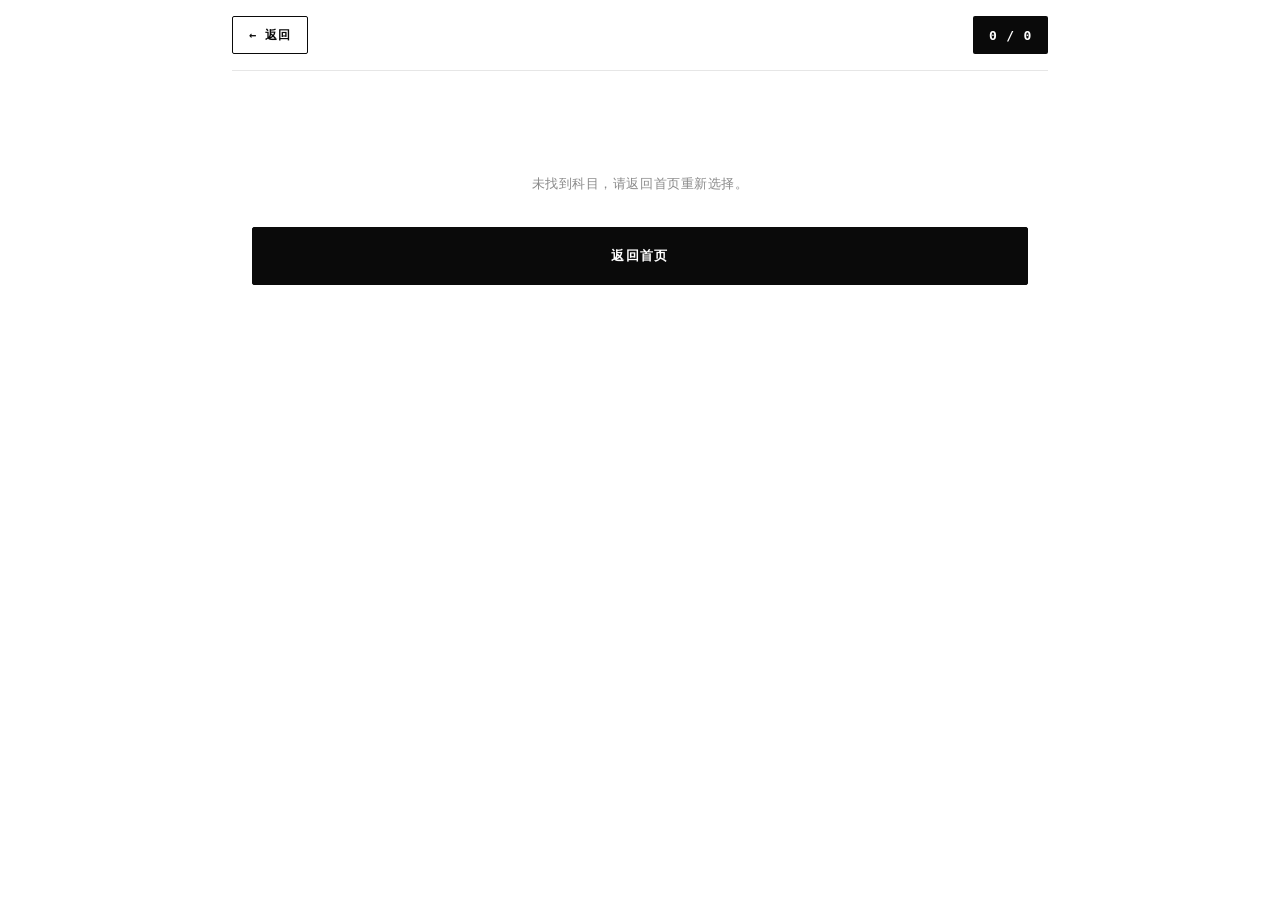
==== exam.html @ cf3af3c3 "Rework UI into Swiss-editorial avant-garde style Bold but restrained magazine-style redesign on a li" ====
<!-- exam.html -->
<!DOCTYPE html>
<html lang="zh-CN">
<head>
    <meta charset="UTF-8" />
    <meta name="viewport" content="width=device-width, initial-scale=1.0" />
    <title>开始刷题</title>
    <link rel="stylesheet" href="css/style.css?v=20260629-1" />
</head>
<body>
<main class="app-shell exam-shell">
    <nav class="topbar">
        <a id="examBackLink" class="back-link" href="index.html">← 返回</a>
        <div id="progress" class="progress">0 / 0</div>
    </nav>

    <section id="examStage" class="exam-card"></section>
</main>

<script src="js/app.js?v=20260629-1"></script>
</body>
</html>
---- css/style.css ----
/* css/style.css — Swiss editorial / 前卫杂志风 (light, restrained) */
* {
    box-sizing: border-box;
}

:root {
    --bg: #ffffff;
    --paper: #ffffff;
    --text: #0a0a0a;
    --muted: #8a8a8a;
    --faint: #b4b4b4;
    --line: #e6e6e6;
    --rule: #0a0a0a;
    --accent: #ff2d20;
    --accent-soft: #fff1f0;
    --accent-ink: #ffffff;
    --ok-soft: #f6f6f6;
    --sans: -apple-system, BlinkMacSystemFont, "Segoe UI", "PingFang SC",
    "Hiragino Sans GB", "Microsoft YaHei", Arial, sans-serif;
    --mono: ui-monospace, "SF Mono", "JetBrains Mono", "Menlo", "Consolas",
    "Roboto Mono", monospace;
    --radius: 2px;
}

html,
body {
    width: 100%;
    min-height: 100%;
    margin: 0;
    overflow-x: hidden;
}

body {
    font-family: var(--sans);
    color: var(--text);
    background: var(--bg);
    -webkit-font-smoothing: antialiased;
    text-rendering: optimizeLegibility;
}

::selection {
    background: var(--accent);
    color: var(--accent-ink);
}

button,
input,
textarea {
    font: inherit;
}

a {
    color: inherit;
    text-decoration: none;
}

.app-shell {
    width: min(100%, 860px);
    min-height: 100vh;
    margin: 0 auto;
    padding: 0 22px 64px;
}

.exam-shell {
    display: flex;
    flex-direction: column;
    gap: 0;
}

.sequential-exam-shell {
    padding-bottom: 140px;
}

/* ---- Surfaces ---- */
.hero-card,
.panel,
.exam-card {
    width: 100%;
    background: var(--paper);
}

.hero-card {
    padding: 56px 0 34px;
    margin-bottom: 0;
    border-bottom: 2px solid var(--rule);
}

.hero-card h1 {
    margin: 14px 0 18px;
    font-size: clamp(34px, 8.5vw, 64px);
    line-height: 0.98;
    letter-spacing: -0.035em;
    font-weight: 800;
}

.eyebrow {
    display: inline-flex;
    align-items: center;
    gap: 9px;
    margin: 0;
    color: var(--text);
    font-family: var(--mono);
    font-size: 12px;
    font-weight: 600;
    text-transform: uppercase;
    letter-spacing: 0.22em;
}

.eyebrow::before {
    content: "";
    width: 9px;
    height: 9px;
    background: var(--accent);
}

.subtext {
    margin: 0;
    max-width: 54ch;
    color: var(--muted);
    font-size: 15px;
    line-height: 1.7;
}

.panel {
    padding: 40px 0;
    margin: 0;
    border-bottom: 1px solid var(--line);
}

.panel:last-of-type {
    border-bottom: 0;
}

.section-title {
    display: flex;
    align-items: baseline;
    justify-content: space-between;
    gap: 12px;
    margin-bottom: 26px;
}

.section-title h2 {
    margin: 0;
    font-size: 13px;
    font-family: var(--mono);
    font-weight: 600;
    text-transform: uppercase;
    letter-spacing: 0.18em;
    color: var(--text);
}

.badge,
.pill {
    display: inline-flex;
    align-items: center;
    justify-content: center;
    min-width: 26px;
    height: 22px;
    padding: 0 8px;
    border-radius: 999px;
    background: var(--text);
    color: #fff;
    font-family: var(--mono);
    font-size: 12px;
    font-weight: 600;
    font-variant-numeric: tabular-nums;
}

/* ---- Cards as editorial index ---- */
.card-grid {
    display: grid;
    grid-template-columns: repeat(auto-fit, minmax(220px, 1fr));
    gap: 0;
    border-top: 1px solid var(--line);
    counter-reset: subjidx;
}

.type-list {
    display: grid;
    grid-template-columns: repeat(auto-fit, minmax(200px, 1fr));
    gap: 0;
    border-top: 1px solid var(--line);
    counter-reset: typeidx;
}

.subject-card,
.type-card {
    position: relative;
    display: flex;
    flex-direction: column;
    justify-content: space-between;
    min-height: 150px;
    padding: 22px 20px 18px;
    border-right: 1px solid var(--line);
    border-bottom: 1px solid var(--line);
    background: var(--paper);
    transition: background 0.18s ease, color 0.18s ease;
    cursor: pointer;
}

.subject-card { counter-increment: subjidx; }
.type-card { counter-increment: typeidx; }

.subject-card::after,
.type-card::after {
    position: absolute;
    top: 18px;
    right: 18px;
    font-family: var(--mono);
    font-size: 11px;
    font-weight: 600;
    letter-spacing: 0.05em;
    color: var(--faint);
    transition: color 0.18s ease;
}

.subject-card::after { content: counter(subjidx, decimal-leading-zero); }
.type-card::after { content: counter(typeidx, decimal-leading-zero); }

.subject-card:hover,
.type-card:hover {
    background: var(--text);
    color: #fff;
}

.subject-card:hover::after,
.type-card:hover::after {
    color: var(--accent);
}

.subject-card h3,
.type-card h3 {
    margin: 0 0 8px;
    padding-right: 26px;
    font-size: 19px;
    font-weight: 700;
    letter-spacing: -0.02em;
    line-height: 1.2;
}

.subject-card p,
.type-card p {
    margin: 0;
    color: var(--muted);
    font-size: 13px;
    line-height: 1.5;
}

.subject-card:hover p,
.type-card:hover p {
    color: rgba(255, 255, 255, 0.62);
}

.subject-card > p:last-child,
.type-card > p:last-child {
    margin-top: 12px;
    color: var(--text);
    font-family: var(--mono);
    font-size: 12px;
    font-weight: 600;
    letter-spacing: 0.04em;
}

.subject-card:hover > p:last-child,
.type-card:hover > p:last-child {
    color: var(--accent);
}

.type-card.disabled {
    opacity: 0.4;
    cursor: not-allowed;
    pointer-events: none;
    background: #fafafa;
}

/* ---- Buttons ---- */
.wide-btn,
.final-test-btn,
.submit-btn,
.next-btn,
.answer-btn {
    width: 100%;
    min-height: 56px;
    padding: 16px 20px;
    border: 1px solid var(--text);
    border-radius: var(--radius);
    font-family: var(--mono);
    font-size: 13px;
    font-weight: 600;
    text-transform: uppercase;
    letter-spacing: 0.1em;
    cursor: pointer;
    transition: background 0.16s ease, color 0.16s ease, border-color 0.16s ease;
}

.danger-soft {
    display: flex;
    align-items: center;
    justify-content: space-between;
    background: var(--paper);
    color: var(--text);
}

.danger-soft:hover {
    background: var(--accent);
    border-color: var(--accent);
    color: #fff;
}

.danger-soft .pill {
    background: var(--text);
    color: #fff;
}

.danger-soft:hover .pill {
    background: #fff;
    color: var(--accent);
}

.study-mode-actions {
    display: grid;
    grid-template-columns: repeat(2, minmax(0, 1fr));
    gap: 0;
    margin-top: 40px;
    border: 1px solid var(--text);
}

.sequential-study-btn,
.final-test-btn {
    min-height: 78px;
    font-family: var(--mono);
    font-size: 14px;
    font-weight: 600;
    text-transform: uppercase;
    letter-spacing: 0.12em;
    border-radius: 0;
    border: 0;
    cursor: pointer;
    transition: background 0.16s ease, color 0.16s ease;
}

.sequential-study-btn {
    background: var(--paper);
    color: var(--text);
    border-right: 1px solid var(--text);
}

.sequential-study-btn:hover {
    background: var(--text);
    color: #fff;
}

.sequential-study-btn:disabled {
    cursor: not-allowed;
    opacity: 0.35;
}

.final-test-btn {
    background: var(--accent);
    color: #fff;
}

.final-test-btn:hover {
    background: var(--text);
}

/* ---- Topbar ---- */
.topbar {
    position: sticky;
    top: 0;
    z-index: 10;
    display: flex;
    align-items: center;
    justify-content: space-between;
    gap: 14px;
    padding: 16px 0;
    margin-bottom: 0;
    background: rgba(255, 255, 255, 0.92);
    border-bottom: 1px solid var(--line);
    backdrop-filter: blur(8px);
}

.back-link {
    display: inline-flex;
    align-items: center;
    min-height: 38px;
    padding: 8px 16px;
    border: 1px solid var(--text);
    border-radius: var(--radius);
    background: var(--paper);
    color: var(--text);
    font-family: var(--mono);
    font-size: 12px;
    font-weight: 600;
    text-transform: uppercase;
    letter-spacing: 0.08em;
    transition: background 0.16s ease, color 0.16s ease;
}

.back-link:hover {
    background: var(--text);
    color: #fff;
}

.progress {
    display: inline-flex;
    align-items: center;
    min-height: 38px;
    padding: 8px 16px;
    border-radius: var(--radius);
    background: var(--text);
    color: #fff;
    font-family: var(--mono);
    font-size: 13px;
    font-weight: 600;
    letter-spacing: 0.06em;
    font-variant-numeric: tabular-nums;
}

/* ---- Exam stage ---- */
.exam-card {
    flex: 1;
    padding: 40px 0;
}

.question-type {
    display: inline-flex;
    align-items: center;
    gap: 8px;
    margin-bottom: 22px;
    padding: 0;
    background: transparent;
    color: var(--accent);
    font-family: var(--mono);
    font-size: 12px;
    font-weight: 600;
    text-transform: uppercase;
    letter-spacing: 0.16em;
}

.question-type::before {
    content: "";
    width: 8px;
    height: 8px;
    background: var(--accent);
}

.question-text {
    margin: 0 0 34px;
    font-size: clamp(22px, 4.4vw, 32px);
    line-height: 1.32;
    letter-spacing: -0.02em;
    font-weight: 700;
    white-space: pre-wrap;
}

.options {
    display: grid;
    gap: 0;
    border-top: 1px solid var(--line);
    counter-reset: optidx;
}

.option-label {
    display: flex;
    align-items: center;
    gap: 14px;
    min-height: 60px;
    padding: 16px 18px;
    border: 0;
    border-bottom: 1px solid var(--line);
    border-radius: 0;
    background: var(--paper);
    line-height: 1.5;
    cursor: pointer;
    user-select: none;
    counter-increment: optidx;
    transition: background 0.14s ease, color 0.14s ease, padding 0.14s ease;
}

.options:not(.sequential-options) .option-label::before {
    content: counter(optidx, upper-alpha);
    flex: 0 0 auto;
    width: 24px;
    font-family: var(--mono);
    font-size: 13px;
    font-weight: 600;
    color: var(--faint);
    transition: color 0.14s ease;
}

.option-label:hover {
    background: #f6f6f6;
    padding-left: 24px;
}

.option-label:hover::before {
    color: var(--accent);
}

.option-label input {
    flex: 0 0 auto;
    width: 16px;
    height: 16px;
    margin: 0;
    accent-color: var(--accent);
}

.option-label.correct {
    background: var(--accent-soft);
    color: var(--text);
    box-shadow: inset 4px 0 0 var(--accent);
}

.option-label.correct::before {
    color: var(--accent);
}

.option-label.wrong {
    background: var(--paper);
    color: var(--muted);
    text-decoration: line-through;
    text-decoration-color: var(--faint);
    box-shadow: inset 4px 0 0 var(--faint);
}

/* ---- True / False ---- */
.tf-grid {
    display: grid;
    grid-template-columns: 1fr 1fr;
    gap: 0;
    border: 1px solid var(--text);
}

.tf-btn {
    min-height: 168px;
    border: 0;
    border-radius: 0;
    background: var(--paper);
    color: var(--text);
    font-size: clamp(40px, 11vw, 64px);
    font-weight: 700;
    cursor: pointer;
    transition: background 0.16s ease, color 0.16s ease;
}

.tf-btn:first-child {
    border-right: 1px solid var(--text);
}

.tf-btn:hover {
    background: var(--text);
    color: #fff;
}

/* ---- Actions ---- */
.actions {
    display: grid;
    gap: 12px;
    margin-top: 30px;
}

.submit-btn {
    color: #fff;
    background: var(--text);
    border-color: var(--text);
}

.submit-btn:hover {
    background: var(--accent);
    border-color: var(--accent);
}

.submit-btn:disabled {
    cursor: not-allowed;
    opacity: 0.32;
}

.next-btn {
    color: #fff;
    background: var(--text);
    border-color: var(--text);
}

.next-btn:hover {
    background: var(--accent);
    border-color: var(--accent);
}

.previous-btn {
    width: 100%;
    min-height: 56px;
    padding: 16px 20px;
    border: 1px solid var(--text);
    border-radius: var(--radius);
    color: var(--text);
    background: var(--paper);
    font-family: var(--mono);
    font-size: 13px;
    font-weight: 600;
    text-transform: uppercase;
    letter-spacing: 0.1em;
    cursor: pointer;
    transition: background 0.16s ease, color 0.16s ease;
}

.previous-btn:hover {
    background: var(--text);
    color: #fff;
}

.previous-btn:disabled,
.next-btn:disabled {
    cursor: not-allowed;
    opacity: 0.3;
}

/* ---- Sequential bottom nav ---- */
.sequential-nav {
    position: fixed;
    right: 50%;
    bottom: max(14px, env(safe-area-inset-bottom));
    z-index: 30;
    width: min(calc(100% - 36px), 824px);
    margin: 0;
    padding: 12px;
    grid-template-columns: minmax(110px, 1fr) minmax(260px, 1.4fr) minmax(110px, 1fr);
    align-items: center;
    gap: 10px;
    border: 1px solid var(--text);
    border-radius: var(--radius);
    background: rgba(255, 255, 255, 0.97);
    box-shadow: 8px 8px 0 var(--text);
    backdrop-filter: blur(10px);
    transform: translateX(50%);
}

.question-jump {
    display: grid;
    grid-template-columns: auto minmax(64px, 1fr) auto;
    align-items: center;
    gap: 8px;
}

.question-jump-label {
    color: var(--muted);
    font-family: var(--mono);
    font-size: 11px;
    font-weight: 600;
    text-transform: uppercase;
    letter-spacing: 0.08em;
}

.question-jump-input {
    width: 100%;
    min-width: 0;
    min-height: 48px;
    padding: 8px 10px;
    border: 1px solid var(--text);
    border-radius: var(--radius);
    color: var(--text);
    background: var(--paper);
    text-align: center;
    font-family: var(--mono);
    font-weight: 600;
    font-variant-numeric: tabular-nums;
    outline: none;
    transition: box-shadow 0.16s ease;
}

.question-jump-input:focus {
    box-shadow: inset 0 0 0 2px var(--accent);
}

.question-jump-btn {
    min-height: 48px;
    padding: 8px 16px;
    border: 1px solid var(--text);
    border-radius: var(--radius);
    color: #fff;
    background: var(--text);
    font-family: var(--mono);
    font-size: 12px;
    font-weight: 600;
    text-transform: uppercase;
    letter-spacing: 0.08em;
    cursor: pointer;
    transition: background 0.16s ease;
}

.question-jump-btn:hover {
    background: var(--accent);
}

/* ---- Sequential options / answer ---- */
.sequential-options {
    margin-bottom: 22px;
    border-top: 1px solid var(--line);
}

.sequential-option {
    cursor: default;
}

.sequential-option:hover {
    background: var(--paper);
    padding-left: 18px;
}

.sequential-option:hover::before {
    color: var(--faint);
}

.sequential-option.correct,
.sequential-option.correct:hover {
    background: var(--accent-soft);
    box-shadow: inset 4px 0 0 var(--accent);
}

.option-prefix {
    flex: 0 0 24px;
    font-family: var(--mono);
    color: var(--faint);
    font-size: 13px;
    font-weight: 600;
}

.sequential-answer-box {
    display: grid;
}

.answer-btn {
    color: var(--text);
    background: var(--paper);
    border-color: var(--text);
}

.answer-btn:hover {
    background: var(--text);
    color: #fff;
}

/* ---- Feedback ---- */
.feedback {
    margin-top: 26px;
    padding: 20px 22px;
    border-radius: var(--radius);
    line-height: 1.6;
    font-weight: 400;
    font-size: 16px;
    border: 1px solid var(--text);
    background: var(--paper);
}

.feedback.success {
    color: var(--text);
    background: var(--paper);
    border-color: var(--text);
    box-shadow: inset 5px 0 0 var(--text);
}

.feedback.error {
    color: var(--text);
    background: var(--accent-soft);
    border-color: var(--accent);
    box-shadow: inset 5px 0 0 var(--accent);
}

.feedback .feedback-message {
    font-family: var(--mono);
    font-size: 13px;
    font-weight: 600;
    text-transform: uppercase;
    letter-spacing: 0.08em;
}

.feedback strong,
.answer-box strong,
.feedback b,
.answer-box b {
    font-weight: 700;
}

/* ---- Answer / explanation ---- */
.answer-box {
    display: none;
    grid-template-columns: 1fr;
    gap: 14px;
    margin-top: 18px;
    padding: 0;
    background: transparent;
    border: 0;
    width: 100%;
}

.answer-box.show {
    display: grid;
}

.answer-section {
    display: block;
    width: 100%;
    height: auto;
    min-height: 0;
    max-height: none;
    overflow: visible;
    padding: 14px 0 14px 16px;
    margin: 0;
    border: 0;
    border-radius: 0;
    border-left: 3px solid var(--line);
    background: transparent;
    white-space: pre-wrap;
}

.answer-section-main {
    border-left-color: var(--accent);
}

.answer-section-explanation {
    border-left-color: var(--text);
}

.answer-section-label {
    display: inline;
    margin: 0 8px 0 0;
    padding: 0;
    color: var(--muted);
    font-family: var(--mono);
    font-size: 12px;
    line-height: inherit;
    font-weight: 600;
    text-transform: uppercase;
    letter-spacing: 0.06em;
    vertical-align: baseline;
}

.answer-section-label::after {
    content: "";
}

.answer-section-content {
    display: block;
    margin: 4px 0 0;
    padding: 0;
    overflow: visible;
    white-space: pre-wrap;
    vertical-align: baseline;
}

.answer-section-main .answer-section-content {
    font-size: 19px;
    line-height: 1.55;
    font-weight: 700;
    letter-spacing: -0.01em;
}

.answer-section-explanation .answer-section-content {
    font-size: 16px;
    line-height: 1.7;
    font-weight: 400;
    color: #2a2a2a;
}

.empty-state {
    padding: 48px 20px;
    text-align: center;
    color: var(--muted);
    font-family: var(--mono);
    font-size: 13px;
    letter-spacing: 0.04em;
    line-height: 1.9;
}

.finish-card {
    text-align: center;
    padding-top: 20px;
}

.finish-card h2 {
    margin: 0 0 14px;
    font-size: clamp(30px, 6vw, 48px);
    font-weight: 800;
    letter-spacing: -0.03em;
}

.finish-card p {
    color: var(--muted);
    line-height: 1.8;
}

/* ---- Responsive ---- */
@media (max-width: 560px) {
    .app-shell {
        padding: 0 16px 40px;
    }

    .hero-card {
        padding: 36px 0 26px;
    }

    .panel {
        padding: 30px 0;
    }

    .exam-card {
        padding: 30px 0;
    }

    .card-grid,
    .type-list {
        grid-template-columns: 1fr;
    }

    .subject-card,
    .type-card {
        border-right: 0;
    }

    .study-mode-actions {
        grid-template-columns: 1fr;
    }

    .sequential-study-btn {
        border-right: 0;
        border-bottom: 1px solid var(--text);
    }

    .sequential-exam-shell {
        padding-bottom: 188px;
    }

    .sequential-nav {
        width: calc(100% - 20px);
        padding: 10px;
        grid-template-columns: 1fr 1fr;
        gap: 8px;
        box-shadow: 5px 5px 0 var(--text);
    }

    .sequential-nav .previous-btn {
        grid-column: 1;
        grid-row: 2;
    }

    .sequential-nav .next-btn {
        grid-column: 2;
        grid-row: 2;
    }

    .question-jump {
        grid-column: 1 / -1;
        grid-row: 1;
    }

    .tf-btn {
        min-height: 132px;
    }

    .option-label {
        min-height: 64px;
    }
}

/* ---- Short-answer / fill: keep answer fully expanded ---- */
#questionBody .answer-section,
#answerBox .answer-section {
    height: auto;
    max-height: none;
    min-height: 0;
    overflow: visible;
}

#questionBody .answer-section-content,
#answerBox .answer-section-content {
    display: block;
    height: auto;
    max-height: none;
    overflow: visible;
    white-space: pre-wrap;
}
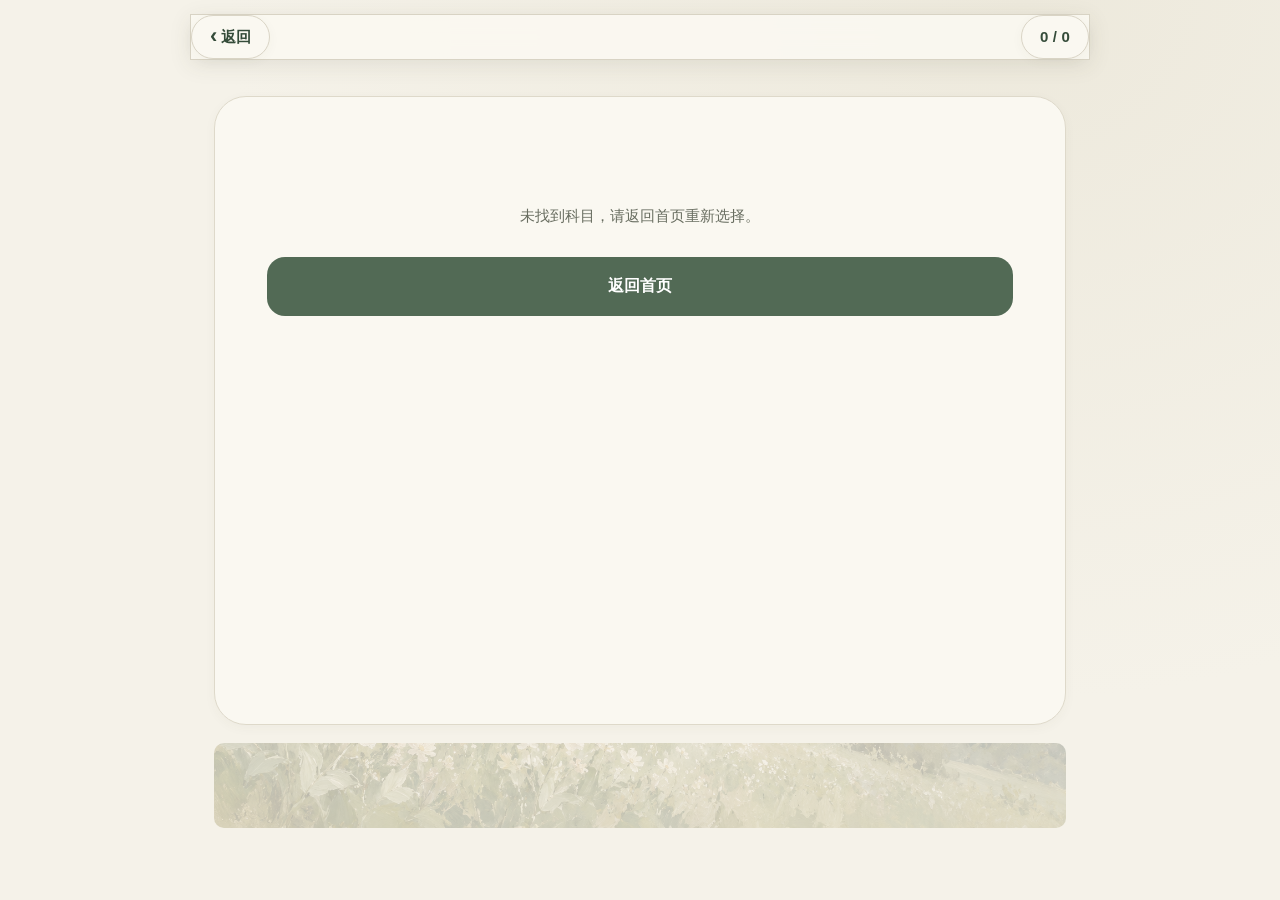
==== commit 68a87fd0: "Update ForExam site" ====
--- a/exam.html
+++ b/exam.html
@@ -3,20 +3,27 @@
 <html lang="zh-CN">
 <head>
     <meta charset="UTF-8" />
-    <meta name="viewport" content="width=device-width, initial-scale=1.0" />
+    <meta name="viewport" content="width=device-width, initial-scale=1.0, viewport-fit=cover" />
     <title>开始刷题</title>
-    <link rel="stylesheet" href="css/style.css?v=20260629-1" />
+    <link rel="stylesheet" href="css/style.css?v=20260716-3" />
+  <link rel="stylesheet" href="css/oil.css?v=20261102-4" />
 </head>
 <body>
+<div class="scene" aria-hidden="true">
+    <div class="orb orb-a"></div>
+    <div class="orb orb-b"></div>
+    <div class="orb orb-c"></div>
+</div>
+
+<nav class="topbar floating-bar">
+    <a id="examBackLink" class="back-link" href="index.html"><span class="chevron">‹</span> 返回</a>
+    <div id="progress" class="progress">0 / 0</div>
+</nav>
+
 <main class="app-shell exam-shell">
-    <nav class="topbar">
-        <a id="examBackLink" class="back-link" href="index.html">← 返回</a>
-        <div id="progress" class="progress">0 / 0</div>
-    </nav>
-
     <section id="examStage" class="exam-card"></section>
 </main>
 
-<script src="js/app.js?v=20260629-1"></script>
+<script src="js/app.js?v=20261102-3"></script>
 </body>
 </html>
--- a/css/style.css
+++ b/css/style.css
@@ -1,25 +1,97 @@
-/* css/style.css — Swiss editorial / 前卫杂志风 (light, restrained) */
+/* css/style.css — Liquid Glass / 液态玻璃 · Apple 设计语言
+   彩色光斑背景 + 高饱和折射玻璃层 + 大标题排印 + 悬浮 Dock */
 * {
     box-sizing: border-box;
 }
 
 :root {
-    --bg: #ffffff;
-    --paper: #ffffff;
-    --text: #0a0a0a;
-    --muted: #8a8a8a;
-    --faint: #b4b4b4;
-    --line: #e6e6e6;
-    --rule: #0a0a0a;
-    --accent: #ff2d20;
-    --accent-soft: #fff1f0;
-    --accent-ink: #ffffff;
-    --ok-soft: #f6f6f6;
-    --sans: -apple-system, BlinkMacSystemFont, "Segoe UI", "PingFang SC",
-    "Hiragino Sans GB", "Microsoft YaHei", Arial, sans-serif;
-    --mono: ui-monospace, "SF Mono", "JetBrains Mono", "Menlo", "Consolas",
-    "Roboto Mono", monospace;
-    --radius: 2px;
+    /* 背景与光斑 */
+    --bg: #eef0f8;
+    --orb-a: rgba(94, 132, 255, 0.55);
+    --orb-b: rgba(196, 110, 255, 0.45);
+    --orb-c: rgba(64, 210, 255, 0.5);
+    --orb-d: rgba(255, 140, 210, 0.35);
+
+    /* 文字 (iOS Label 体系) */
+    --ink: #1d1d1f;
+    --ink-2: rgba(60, 60, 67, 0.62);
+    --ink-3: rgba(60, 60, 67, 0.35);
+
+    /* 强调色 */
+    --blue: #007aff;
+    --blue-deep: #0060df;
+    --green: #248a3d;
+    --green-vivid: #34c759;
+    --red: #d70015;
+    --red-vivid: #ff3b30;
+
+    /* 液态玻璃 */
+    --glass: linear-gradient(135deg, rgba(255, 255, 255, 0.62), rgba(255, 255, 255, 0.28));
+    --glass-flat: rgba(255, 255, 255, 0.44);
+    --glass-thick: linear-gradient(135deg, rgba(255, 255, 255, 0.78), rgba(255, 255, 255, 0.5));
+    --glass-border: rgba(255, 255, 255, 0.65);
+    --glass-specular: rgba(255, 255, 255, 0.85);
+    --glass-blur: blur(28px) saturate(190%);
+    --glass-blur-heavy: blur(40px) saturate(200%);
+
+    --tint-blue: rgba(0, 122, 255, 0.14);
+    --tint-green: rgba(52, 199, 89, 0.16);
+    --tint-green-border: rgba(52, 199, 89, 0.5);
+    --tint-red: rgba(255, 59, 48, 0.13);
+    --tint-red-border: rgba(255, 59, 48, 0.45);
+
+    --shadow-glass: 0 8px 32px rgba(31, 38, 135, 0.14);
+    --shadow-glass-hover: 0 16px 48px rgba(31, 38, 135, 0.22);
+    --shadow-dock: 0 12px 48px rgba(31, 38, 135, 0.28);
+    --shadow-blue: 0 8px 24px rgba(0, 122, 255, 0.35);
+
+    --sans: -apple-system, BlinkMacSystemFont, "SF Pro Display", "SF Pro Text",
+    "Segoe UI", "PingFang SC", "Hiragino Sans GB", "Microsoft YaHei", Arial, sans-serif;
+
+    --r-sheet: 32px;
+    --r-card: 26px;
+    --r-row: 18px;
+    --capsule: 999px;
+
+    --spring: cubic-bezier(0.32, 0.72, 0, 1);
+}
+
+@media (prefers-color-scheme: dark) {
+    :root {
+        --bg: #07070e;
+        --orb-a: rgba(64, 96, 255, 0.4);
+        --orb-b: rgba(160, 70, 255, 0.32);
+        --orb-c: rgba(0, 180, 255, 0.3);
+        --orb-d: rgba(255, 90, 190, 0.22);
+
+        --ink: #f5f5f7;
+        --ink-2: rgba(235, 235, 245, 0.62);
+        --ink-3: rgba(235, 235, 245, 0.32);
+
+        --blue: #0a84ff;
+        --blue-deep: #3d9bff;
+        --green: #30d158;
+        --green-vivid: #30d158;
+        --red: #ff453a;
+        --red-vivid: #ff453a;
+
+        --glass: linear-gradient(135deg, rgba(70, 70, 96, 0.44), rgba(40, 40, 60, 0.26));
+        --glass-flat: rgba(50, 50, 70, 0.36);
+        --glass-thick: linear-gradient(135deg, rgba(66, 66, 92, 0.6), rgba(36, 36, 54, 0.44));
+        --glass-border: rgba(255, 255, 255, 0.16);
+        --glass-specular: rgba(255, 255, 255, 0.28);
+
+        --tint-blue: rgba(10, 132, 255, 0.22);
+        --tint-green: rgba(48, 209, 88, 0.2);
+        --tint-green-border: rgba(48, 209, 88, 0.5);
+        --tint-red: rgba(255, 69, 58, 0.2);
+        --tint-red-border: rgba(255, 69, 58, 0.5);
+
+        --shadow-glass: 0 8px 32px rgba(0, 0, 0, 0.45);
+        --shadow-glass-hover: 0 16px 48px rgba(0, 0, 0, 0.6);
+        --shadow-dock: 0 12px 48px rgba(0, 0, 0, 0.65);
+        --shadow-blue: 0 8px 24px rgba(10, 132, 255, 0.4);
+    }
 }
 
 html,
@@ -32,15 +104,17 @@
 
 body {
     font-family: var(--sans);
-    color: var(--text);
+    font-size: 17px;
+    line-height: 1.47;
+    color: var(--ink);
     background: var(--bg);
     -webkit-font-smoothing: antialiased;
     text-rendering: optimizeLegibility;
 }
 
 ::selection {
-    background: var(--accent);
-    color: var(--accent-ink);
+    background: var(--blue);
+    color: #fff;
 }
 
 button,
@@ -49,104 +123,232 @@
     font: inherit;
 }
 
+button,
+a {
+    -webkit-tap-highlight-color: transparent;
+}
+
 a {
     color: inherit;
     text-decoration: none;
 }
 
+:focus-visible {
+    outline: 2.5px solid var(--blue);
+    outline-offset: 3px;
+    border-radius: 12px;
+}
+
+/* ================== 场景:彩色光斑,玻璃的折射源 ================== */
+.scene {
+    position: fixed;
+    inset: 0;
+    z-index: -1;
+    overflow: hidden;
+    pointer-events: none;
+    background:
+        radial-gradient(1100px 700px at 85% 108%, var(--orb-d), transparent 65%),
+        var(--bg);
+}
+
+.orb {
+    position: absolute;
+    border-radius: 50%;
+    filter: blur(70px);
+    will-change: transform;
+}
+
+.orb-a {
+    width: 56vmax;
+    height: 56vmax;
+    top: -22vmax;
+    left: -14vmax;
+    background: radial-gradient(circle at 35% 35%, var(--orb-a), transparent 68%);
+    animation: drift-a 46s ease-in-out infinite alternate;
+}
+
+.orb-b {
+    width: 48vmax;
+    height: 48vmax;
+    top: -10vmax;
+    right: -16vmax;
+    background: radial-gradient(circle at 60% 40%, var(--orb-b), transparent 68%);
+    animation: drift-b 58s ease-in-out infinite alternate;
+}
+
+.orb-c {
+    width: 52vmax;
+    height: 52vmax;
+    bottom: -26vmax;
+    left: 22vw;
+    background: radial-gradient(circle at 50% 50%, var(--orb-c), transparent 68%);
+    animation: drift-c 52s ease-in-out infinite alternate;
+}
+
+@keyframes drift-a {
+    to { transform: translate(9vw, 7vh) scale(1.12); }
+}
+
+@keyframes drift-b {
+    to { transform: translate(-8vw, 10vh) scale(0.94); }
+}
+
+@keyframes drift-c {
+    to { transform: translate(-10vw, -6vh) scale(1.08); }
+}
+
+/* ================== 布局骨架 ================== */
 .app-shell {
-    width: min(100%, 860px);
+    width: min(100%, 900px);
     min-height: 100vh;
     margin: 0 auto;
-    padding: 0 22px 64px;
+    padding: 0 24px 72px;
+}
+
+.home-shell {
+    padding-bottom: 170px; /* 给底部 Dock 留出滚动空间 */
+}
+
+.subject-shell {
+    padding-top: 86px;
+    padding-bottom: 190px;
 }
 
 .exam-shell {
     display: flex;
     flex-direction: column;
     gap: 0;
+    padding-top: 86px;
 }
 
 .sequential-exam-shell {
-    padding-bottom: 140px;
-}
-
-/* ---- Surfaces ---- */
+    padding-bottom: 170px;
+}
+
+/* ---- 入场动画 ---- */
+@keyframes rise-in {
+    from {
+        opacity: 0;
+        transform: translateY(16px) scale(0.985);
+    }
+    to {
+        opacity: 1;
+        transform: translateY(0) scale(1);
+    }
+}
+
 .hero-card,
 .panel,
+.question-type,
+.question-text,
+#questionBody,
+.finish-card,
+.mistake-filter-bar,
 .exam-card {
-    width: 100%;
-    background: var(--paper);
-}
-
+    animation: rise-in 0.55s var(--spring) both;
+}
+
+.panel { animation-delay: 0.06s; }
+
+/* Dock 单独的入场动画,保持水平居中的 translateX */
+@keyframes dock-rise {
+    from {
+        opacity: 0;
+        transform: translate(-50%, 24px);
+    }
+    to {
+        opacity: 1;
+        transform: translate(-50%, 0);
+    }
+}
+
+.dock {
+    animation: dock-rise 0.55s var(--spring) 0.14s both;
+}
+.question-text { animation-delay: 0.04s; }
+#questionBody { animation-delay: 0.08s; }
+
+/* ================== Hero:居中大标题,Apple Intelligence 渐变 ================== */
 .hero-card {
-    padding: 56px 0 34px;
-    margin-bottom: 0;
-    border-bottom: 2px solid var(--rule);
+    padding: 84px 0 40px;
+    text-align: center;
+}
+
+.subject-shell .hero-card,
+.exam-shell .hero-card {
+    padding-top: 40px;
 }
 
 .hero-card h1 {
-    margin: 14px 0 18px;
-    font-size: clamp(34px, 8.5vw, 64px);
-    line-height: 0.98;
-    letter-spacing: -0.035em;
-    font-weight: 800;
+    margin: 18px auto 14px;
+    max-width: 16ch;
+    font-size: clamp(40px, 9vw, 76px);
+    line-height: 1.02;
+    letter-spacing: -0.03em;
+    font-weight: 700;
+    background: linear-gradient(97deg,
+        #0a84ff 0%, #6a5bff 28%, #c44bff 55%, #ff5a8f 80%, #ff9f45 100%);
+    -webkit-background-clip: text;
+    background-clip: text;
+    -webkit-text-fill-color: transparent;
+    color: transparent;
 }
 
 .eyebrow {
     display: inline-flex;
     align-items: center;
-    gap: 9px;
+    gap: 8px;
     margin: 0;
-    color: var(--text);
-    font-family: var(--mono);
-    font-size: 12px;
+    padding: 7px 16px;
+    border-radius: var(--capsule);
+    background: var(--glass);
+    backdrop-filter: var(--glass-blur);
+    -webkit-backdrop-filter: var(--glass-blur);
+    border: 1px solid var(--glass-border);
+    box-shadow: inset 0 1px 1px var(--glass-specular), var(--shadow-glass);
+    color: var(--ink-2);
+    font-size: 13px;
     font-weight: 600;
     text-transform: uppercase;
-    letter-spacing: 0.22em;
+    letter-spacing: 0.14em;
 }
 
 .eyebrow::before {
     content: "";
-    width: 9px;
-    height: 9px;
-    background: var(--accent);
+    width: 8px;
+    height: 8px;
+    border-radius: 50%;
+    background: linear-gradient(135deg, #0a84ff, #c44bff);
+    box-shadow: 0 0 10px rgba(106, 91, 255, 0.8);
 }
 
 .subtext {
-    margin: 0;
-    max-width: 54ch;
-    color: var(--muted);
-    font-size: 15px;
-    line-height: 1.7;
-}
-
+    margin: 0 auto;
+    max-width: 52ch;
+    color: var(--ink-2);
+    font-size: 17px;
+    line-height: 1.6;
+}
+
+/* ================== Panel / 标题 ================== */
 .panel {
-    padding: 40px 0;
-    margin: 0;
-    border-bottom: 1px solid var(--line);
-}
-
-.panel:last-of-type {
-    border-bottom: 0;
+    padding: 26px 0 30px;
 }
 
 .section-title {
     display: flex;
-    align-items: baseline;
-    justify-content: space-between;
+    align-items: center;
+    justify-content: center;
     gap: 12px;
-    margin-bottom: 26px;
+    margin-bottom: 22px;
 }
 
 .section-title h2 {
     margin: 0;
-    font-size: 13px;
-    font-family: var(--mono);
-    font-weight: 600;
-    text-transform: uppercase;
-    letter-spacing: 0.18em;
-    color: var(--text);
+    font-size: 22px;
+    font-weight: 700;
+    letter-spacing: -0.015em;
+    color: var(--ink);
 }
 
 .badge,
@@ -155,32 +357,22 @@
     align-items: center;
     justify-content: center;
     min-width: 26px;
-    height: 22px;
-    padding: 0 8px;
-    border-radius: 999px;
-    background: var(--text);
-    color: #fff;
-    font-family: var(--mono);
-    font-size: 12px;
-    font-weight: 600;
+    height: 25px;
+    padding: 0 10px;
+    border-radius: var(--capsule);
+    background: var(--tint-blue);
+    color: var(--blue);
+    font-size: 13px;
+    font-weight: 700;
     font-variant-numeric: tabular-nums;
 }
 
-/* ---- Cards as editorial index ---- */
-.card-grid {
-    display: grid;
-    grid-template-columns: repeat(auto-fit, minmax(220px, 1fr));
-    gap: 0;
-    border-top: 1px solid var(--line);
-    counter-reset: subjidx;
-}
-
+/* ================== 科目 / 题型:液态玻璃卡片 ================== */
+.card-grid,
 .type-list {
     display: grid;
-    grid-template-columns: repeat(auto-fit, minmax(200px, 1fr));
-    gap: 0;
-    border-top: 1px solid var(--line);
-    counter-reset: typeidx;
+    grid-template-columns: repeat(auto-fit, minmax(240px, 1fr));
+    gap: 18px;
 }
 
 .subject-card,
@@ -189,450 +381,709 @@
     display: flex;
     flex-direction: column;
     justify-content: space-between;
-    min-height: 150px;
-    padding: 22px 20px 18px;
-    border-right: 1px solid var(--line);
-    border-bottom: 1px solid var(--line);
-    background: var(--paper);
-    transition: background 0.18s ease, color 0.18s ease;
+    min-height: 158px;
+    padding: 26px 24px 20px;
+    border: 1px solid var(--glass-border);
+    border-radius: var(--r-card);
+    background: var(--glass);
+    backdrop-filter: var(--glass-blur);
+    -webkit-backdrop-filter: var(--glass-blur);
+    box-shadow: inset 0 1px 1px var(--glass-specular),
+    inset 0 -1px 1px rgba(255, 255, 255, 0.12),
+    var(--shadow-glass);
+    overflow: hidden;
     cursor: pointer;
-}
-
-.subject-card { counter-increment: subjidx; }
-.type-card { counter-increment: typeidx; }
-
+    transition: transform 0.4s var(--spring), box-shadow 0.4s var(--spring);
+}
+
+/* 玻璃表面的斜向流光 */
 .subject-card::after,
 .type-card::after {
+    content: "";
     position: absolute;
-    top: 18px;
-    right: 18px;
-    font-family: var(--mono);
-    font-size: 11px;
-    font-weight: 600;
-    letter-spacing: 0.05em;
-    color: var(--faint);
-    transition: color 0.18s ease;
-}
-
-.subject-card::after { content: counter(subjidx, decimal-leading-zero); }
-.type-card::after { content: counter(typeidx, decimal-leading-zero); }
+    top: -60%;
+    left: -30%;
+    width: 60%;
+    height: 220%;
+    background: linear-gradient(105deg, transparent, rgba(255, 255, 255, 0.35), transparent);
+    transform: translateX(-120%) rotate(8deg);
+    transition: transform 0.9s var(--spring);
+    pointer-events: none;
+}
+
+.subject-card:hover::after,
+.type-card:not(.disabled):hover::after {
+    transform: translateX(320%) rotate(8deg);
+}
 
 .subject-card:hover,
-.type-card:hover {
-    background: var(--text);
-    color: #fff;
-}
-
-.subject-card:hover::after,
-.type-card:hover::after {
-    color: var(--accent);
+.type-card:not(.disabled):hover {
+    transform: translateY(-5px) scale(1.015);
+    box-shadow: inset 0 1px 1px var(--glass-specular),
+    inset 0 -1px 1px rgba(255, 255, 255, 0.12),
+    var(--shadow-glass-hover);
+}
+
+.subject-card:active,
+.type-card:not(.disabled):active {
+    transform: scale(0.975);
+    transition-duration: 0.1s;
 }
 
 .subject-card h3,
 .type-card h3 {
-    margin: 0 0 8px;
-    padding-right: 26px;
-    font-size: 19px;
-    font-weight: 700;
+    margin: 0 0 6px;
+    font-size: 21px;
+    font-weight: 600;
     letter-spacing: -0.02em;
-    line-height: 1.2;
+    line-height: 1.25;
+    color: var(--ink);
 }
 
 .subject-card p,
 .type-card p {
     margin: 0;
-    color: var(--muted);
-    font-size: 13px;
+    color: var(--ink-2);
+    font-size: 14px;
     line-height: 1.5;
-}
-
-.subject-card:hover p,
-.type-card:hover p {
-    color: rgba(255, 255, 255, 0.62);
 }
 
 .subject-card > p:last-child,
 .type-card > p:last-child {
-    margin-top: 12px;
-    color: var(--text);
-    font-family: var(--mono);
-    font-size: 12px;
+    display: inline-flex;
+    align-items: center;
+    align-self: flex-start;
+    margin-top: 18px;
+    padding: 7px 14px;
+    border-radius: var(--capsule);
+    background: var(--tint-blue);
+    color: var(--blue);
+    font-size: 14px;
     font-weight: 600;
-    letter-spacing: 0.04em;
+    transition: background 0.25s ease, color 0.25s ease;
 }
 
 .subject-card:hover > p:last-child,
-.type-card:hover > p:last-child {
-    color: var(--accent);
+.type-card:not(.disabled):hover > p:last-child {
+    background: var(--blue);
+    color: #fff;
 }
 
 .type-card.disabled {
     opacity: 0.4;
     cursor: not-allowed;
     pointer-events: none;
-    background: #fafafa;
-}
-
-/* ---- Buttons ---- */
-.wide-btn,
-.final-test-btn,
-.submit-btn,
-.next-btn,
-.answer-btn {
-    width: 100%;
+    box-shadow: none;
+}
+
+.type-card.disabled > p:last-child {
+    background: transparent;
+    color: var(--ink-3);
+    padding-left: 0;
+}
+
+/* ================== 悬浮玻璃 Dock(首页错题本 / 科目页模式) ================== */
+.dock {
+    position: fixed;
+    left: 50%;
+    bottom: max(20px, env(safe-area-inset-bottom));
+    z-index: 40;
+    transform: translateX(-50%);
+    display: flex;
+    align-items: center;
+    gap: 10px;
+    width: min(calc(100% - 32px), 620px);
+    padding: 12px;
+    border: 1px solid var(--glass-border);
+    border-radius: 34px;
+    background: var(--glass-thick);
+    backdrop-filter: var(--glass-blur-heavy);
+    -webkit-backdrop-filter: var(--glass-blur-heavy);
+    box-shadow: inset 0 1px 1.5px var(--glass-specular),
+    inset 0 -1px 1px rgba(255, 255, 255, 0.15),
+    var(--shadow-dock);
+}
+
+.dock-btn {
+    flex: 1;
     min-height: 56px;
-    padding: 16px 20px;
-    border: 1px solid var(--text);
-    border-radius: var(--radius);
-    font-family: var(--mono);
-    font-size: 13px;
+    padding: 14px 20px;
+    border: 0;
+    border-radius: 22px;
+    font-size: 16px;
     font-weight: 600;
-    text-transform: uppercase;
-    letter-spacing: 0.1em;
+    letter-spacing: -0.01em;
     cursor: pointer;
-    transition: background 0.16s ease, color 0.16s ease, border-color 0.16s ease;
-}
-
+    transition: background 0.2s ease, color 0.2s ease,
+    transform 0.35s var(--spring), box-shadow 0.35s var(--spring);
+}
+
+.dock-btn:active {
+    transform: scale(0.96);
+    transition-duration: 0.1s;
+}
+
+.dock-btn-primary,
 .danger-soft {
     display: flex;
     align-items: center;
-    justify-content: space-between;
-    background: var(--paper);
-    color: var(--text);
-}
-
-.danger-soft:hover {
-    background: var(--accent);
-    border-color: var(--accent);
+    justify-content: center;
+    gap: 10px;
+    background: var(--tint-blue);
+    color: var(--blue);
+}
+
+.dock-btn-primary:hover {
+    background: var(--blue);
     color: #fff;
 }
 
+.dock-btn-primary:hover .pill {
+    background: rgba(255, 255, 255, 0.25);
+    color: #fff;
+}
+
 .danger-soft .pill {
-    background: var(--text);
+    background: var(--red-vivid);
     color: #fff;
 }
 
-.danger-soft:hover .pill {
-    background: #fff;
-    color: var(--accent);
-}
-
+.dock-btn-ghost,
+.clear-btn {
+    flex: 0 0 auto;
+    background: transparent;
+    color: var(--ink-2);
+    font-size: 14px;
+}
+
+.dock-btn-ghost:hover,
+.clear-btn:hover {
+    background: var(--tint-red);
+    color: var(--red);
+}
+
+/* 科目页模式 Dock */
 .study-mode-actions {
-    display: grid;
-    grid-template-columns: repeat(2, minmax(0, 1fr));
-    gap: 0;
-    margin-top: 40px;
-    border: 1px solid var(--text);
+    gap: 10px;
 }
 
 .sequential-study-btn,
 .final-test-btn {
-    min-height: 78px;
-    font-family: var(--mono);
-    font-size: 14px;
+    flex: 1;
+    min-height: 60px;
+    border-radius: 24px;
+    font-size: 17px;
     font-weight: 600;
-    text-transform: uppercase;
-    letter-spacing: 0.12em;
-    border-radius: 0;
+    letter-spacing: -0.01em;
+    cursor: pointer;
+    transition: background 0.2s ease, color 0.2s ease, filter 0.2s ease,
+    transform 0.35s var(--spring), box-shadow 0.35s var(--spring);
+}
+
+.sequential-study-btn {
+    border: 1px solid var(--glass-border);
+    background: var(--glass-flat);
+    color: var(--ink);
+    box-shadow: inset 0 1px 1px var(--glass-specular);
+}
+
+.sequential-study-btn:hover:not(:disabled) {
+    background: var(--tint-blue);
+    color: var(--blue);
+}
+
+.sequential-study-btn:active:not(:disabled) {
+    transform: scale(0.96);
+    transition-duration: 0.1s;
+}
+
+.final-test-btn {
     border: 0;
-    cursor: pointer;
-    transition: background 0.16s ease, color 0.16s ease;
-}
-
-.sequential-study-btn {
-    background: var(--paper);
-    color: var(--text);
-    border-right: 1px solid var(--text);
-}
-
-.sequential-study-btn:hover {
-    background: var(--text);
+    background: linear-gradient(180deg, #2e95ff, var(--blue) 55%, var(--blue-deep));
     color: #fff;
-}
-
-.sequential-study-btn:disabled {
+    box-shadow: inset 0 1px 1px rgba(255, 255, 255, 0.55), var(--shadow-blue);
+}
+
+.final-test-btn:hover:not(:disabled) {
+    filter: brightness(1.07);
+    transform: translateY(-1px);
+}
+
+.final-test-btn:active:not(:disabled) {
+    transform: scale(0.96);
+    filter: brightness(0.97);
+    transition-duration: 0.1s;
+}
+
+.sequential-study-btn:disabled,
+.final-test-btn:disabled {
     cursor: not-allowed;
-    opacity: 0.35;
-}
-
-.final-test-btn {
-    background: var(--accent);
-    color: #fff;
-}
-
-.final-test-btn:hover {
-    background: var(--text);
-}
-
-/* ---- Topbar ---- */
-.topbar {
-    position: sticky;
-    top: 0;
-    z-index: 10;
+    opacity: 0.4;
+    transform: none;
+    box-shadow: none;
+}
+
+/* ================== 悬浮顶栏:玻璃胶囊 ================== */
+.topbar.floating-bar {
+    position: fixed;
+    top: max(14px, env(safe-area-inset-top));
+    left: 50%;
+    z-index: 40;
+    transform: translateX(-50%);
     display: flex;
     align-items: center;
     justify-content: space-between;
-    gap: 14px;
-    padding: 16px 0;
-    margin-bottom: 0;
-    background: rgba(255, 255, 255, 0.92);
-    border-bottom: 1px solid var(--line);
-    backdrop-filter: blur(8px);
-}
-
-.back-link {
+    gap: 12px;
+    width: min(calc(100% - 32px), 900px);
+    padding: 0;
+    pointer-events: none; /* 容器透明,只有胶囊可点 */
+    background: transparent;
+    border: 0;
+}
+
+.back-link,
+.progress {
+    pointer-events: auto;
     display: inline-flex;
     align-items: center;
-    min-height: 38px;
-    padding: 8px 16px;
-    border: 1px solid var(--text);
-    border-radius: var(--radius);
-    background: var(--paper);
-    color: var(--text);
-    font-family: var(--mono);
-    font-size: 12px;
+    gap: 4px;
+    min-height: 44px;
+    padding: 10px 18px;
+    border: 1px solid var(--glass-border);
+    border-radius: var(--capsule);
+    background: var(--glass-thick);
+    backdrop-filter: var(--glass-blur-heavy);
+    -webkit-backdrop-filter: var(--glass-blur-heavy);
+    box-shadow: inset 0 1px 1px var(--glass-specular), var(--shadow-glass);
+    font-size: 15px;
     font-weight: 600;
-    text-transform: uppercase;
-    letter-spacing: 0.08em;
-    transition: background 0.16s ease, color 0.16s ease;
+}
+
+.back-link {
+    color: var(--blue);
+    transition: transform 0.3s var(--spring), background 0.2s ease;
+}
+
+.back-link .chevron {
+    font-size: 22px;
+    line-height: 1;
+    margin-top: -2px;
 }
 
 .back-link:hover {
-    background: var(--text);
+    background: var(--tint-blue);
+}
+
+.back-link:active {
+    transform: scale(0.95);
+    transition-duration: 0.1s;
+}
+
+.progress {
+    color: var(--ink);
+    font-variant-numeric: tabular-nums;
+    letter-spacing: 0.01em;
+}
+
+/* ================== 错题本科目筛选:玻璃分段胶囊 ================== */
+.mistake-filter-bar {
+    display: flex;
+    align-items: stretch;
+    gap: 8px;
+    padding: 4px 0 8px;
+    overflow-x: auto;
+    -webkit-overflow-scrolling: touch;
+    scrollbar-width: none;
+}
+
+.mistake-filter-bar::-webkit-scrollbar {
+    display: none;
+}
+
+.mistake-filter-btn {
+    flex: 0 0 auto;
+    min-height: 42px;
+    padding: 9px 18px;
+    border: 1px solid var(--glass-border);
+    border-radius: var(--capsule);
+    background: var(--glass-flat);
+    backdrop-filter: var(--glass-blur);
+    -webkit-backdrop-filter: var(--glass-blur);
+    box-shadow: inset 0 1px 1px var(--glass-specular);
+    color: var(--ink-2);
+    font-size: 14px;
+    font-weight: 600;
+    cursor: pointer;
+    white-space: nowrap;
+    transition: background 0.25s ease, color 0.25s ease, transform 0.3s var(--spring);
+}
+
+.mistake-filter-btn:hover {
+    color: var(--ink);
+}
+
+.mistake-filter-btn:active {
+    transform: scale(0.95);
+    transition-duration: 0.1s;
+}
+
+.mistake-filter-btn.active {
+    background: var(--blue);
+    border-color: transparent;
     color: #fff;
-}
-
-.progress {
+    box-shadow: inset 0 1px 1px rgba(255, 255, 255, 0.4), var(--shadow-blue);
+}
+
+.mistake-filter-btn .mistake-filter-count {
     display: inline-flex;
     align-items: center;
-    min-height: 38px;
-    padding: 8px 16px;
-    border-radius: var(--radius);
-    background: var(--text);
-    color: #fff;
-    font-family: var(--mono);
-    font-size: 13px;
-    font-weight: 600;
-    letter-spacing: 0.06em;
+    justify-content: center;
+    min-width: 20px;
+    height: 19px;
+    padding: 0 7px;
+    margin-left: 8px;
+    border-radius: var(--capsule);
+    background: rgba(120, 120, 128, 0.18);
+    color: inherit;
+    font-size: 12px;
+    font-weight: 700;
     font-variant-numeric: tabular-nums;
 }
 
-/* ---- Exam stage ---- */
+.mistake-filter-btn.active .mistake-filter-count {
+    background: rgba(255, 255, 255, 0.25);
+}
+
+/* ================== 答题舞台:玻璃大面板 ================== */
 .exam-card {
     flex: 1;
-    padding: 40px 0;
+    margin-top: 10px;
+    padding: 34px 32px 38px;
+    border: 1px solid var(--glass-border);
+    border-radius: var(--r-sheet);
+    background: var(--glass);
+    backdrop-filter: var(--glass-blur-heavy);
+    -webkit-backdrop-filter: var(--glass-blur-heavy);
+    box-shadow: inset 0 1px 1.5px var(--glass-specular),
+    inset 0 -1px 1px rgba(255, 255, 255, 0.12),
+    var(--shadow-glass);
+}
+
+/* 顺序刷题:内部有 position:fixed 的底部 Dock,
+   卡片上的 backdrop-filter / 残留 transform 会形成包含块把 Dock 困住,
+   因此该模式下改用高不透明度玻璃 + 纯透明度入场 */
+@keyframes fade-in {
+    from { opacity: 0; }
+    to { opacity: 1; }
+}
+
+.exam-card.sequential-exam-card {
+    backdrop-filter: none;
+    -webkit-backdrop-filter: none;
+    background: var(--glass-thick);
+    animation: fade-in 0.5s ease both;
+    transform: none;
 }
 
 .question-type {
     display: inline-flex;
     align-items: center;
     gap: 8px;
-    margin-bottom: 22px;
-    padding: 0;
-    background: transparent;
-    color: var(--accent);
-    font-family: var(--mono);
-    font-size: 12px;
+    margin-bottom: 20px;
+    padding: 6px 14px;
+    border: 0;
+    border-radius: var(--capsule);
+    background: var(--tint-blue);
+    color: var(--blue);
+    font-size: 13px;
     font-weight: 600;
-    text-transform: uppercase;
-    letter-spacing: 0.16em;
+    letter-spacing: 0.02em;
 }
 
 .question-type::before {
     content: "";
-    width: 8px;
-    height: 8px;
-    background: var(--accent);
+    width: 7px;
+    height: 7px;
+    border-radius: 50%;
+    background: var(--blue);
 }
 
 .question-text {
-    margin: 0 0 34px;
-    font-size: clamp(22px, 4.4vw, 32px);
+    margin: 0 0 30px;
+    font-size: clamp(22px, 4.2vw, 28px);
     line-height: 1.32;
-    letter-spacing: -0.02em;
-    font-weight: 700;
+    letter-spacing: -0.022em;
+    font-weight: 600;
     white-space: pre-wrap;
-}
-
+    color: var(--ink);
+}
+
+/* ================== 选项:玻璃列表行 ================== */
 .options {
     display: grid;
-    gap: 0;
-    border-top: 1px solid var(--line);
+    gap: 12px;
     counter-reset: optidx;
 }
 
 .option-label {
+    position: relative;
     display: flex;
     align-items: center;
     gap: 14px;
-    min-height: 60px;
-    padding: 16px 18px;
-    border: 0;
-    border-bottom: 1px solid var(--line);
-    border-radius: 0;
-    background: var(--paper);
+    min-height: 58px;
+    padding: 15px 18px;
+    border: 1px solid var(--glass-border);
+    border-radius: var(--r-row);
+    background: var(--glass-flat);
+    box-shadow: inset 0 1px 1px var(--glass-specular);
     line-height: 1.5;
+    font-size: 16px;
     cursor: pointer;
     user-select: none;
+    -webkit-user-select: none;
     counter-increment: optidx;
-    transition: background 0.14s ease, color 0.14s ease, padding 0.14s ease;
-}
-
+    transition: background 0.18s ease, border-color 0.18s ease,
+    transform 0.3s var(--spring), opacity 0.25s ease, box-shadow 0.25s ease;
+}
+
+/* 字母序号圆片 */
 .options:not(.sequential-options) .option-label::before {
     content: counter(optidx, upper-alpha);
     flex: 0 0 auto;
-    width: 24px;
-    font-family: var(--mono);
-    font-size: 13px;
+    display: inline-flex;
+    align-items: center;
+    justify-content: center;
+    width: 32px;
+    height: 32px;
+    border-radius: 50%;
+    background: rgba(120, 120, 128, 0.14);
+    font-size: 14px;
+    font-weight: 700;
+    color: var(--ink-2);
+    transition: background 0.18s ease, color 0.18s ease, box-shadow 0.18s ease;
+}
+
+.option-label:hover {
+    background: var(--tint-blue);
+    border-color: rgba(0, 122, 255, 0.35);
+}
+
+.option-label:active {
+    transform: scale(0.985);
+    transition-duration: 0.1s;
+}
+
+.option-label:hover::before {
+    background: var(--blue);
+    color: #fff;
+}
+
+/* 隐藏原生 radio/checkbox */
+.option-label input {
+    position: absolute;
+    width: 1px;
+    height: 1px;
+    margin: 0;
+    opacity: 0;
+    pointer-events: none;
+}
+
+.option-label:not(.correct):not(.wrong):has(input:checked)::before {
+    background: var(--blue);
+    color: #fff;
+    box-shadow: 0 2px 8px rgba(0, 122, 255, 0.45);
+}
+
+.option-label:not(.correct):not(.wrong):has(input:checked) {
+    border-color: var(--blue);
+    background: var(--tint-blue);
+}
+
+/* 答对/答错 */
+.option-label.correct,
+.option-label.correct:hover {
+    background: var(--tint-green);
+    border-color: var(--tint-green-border);
+    color: var(--ink);
     font-weight: 600;
-    color: var(--faint);
-    transition: color 0.14s ease;
-}
-
-.option-label:hover {
-    background: #f6f6f6;
-    padding-left: 24px;
-}
-
-.option-label:hover::before {
-    color: var(--accent);
-}
-
-.option-label input {
-    flex: 0 0 auto;
-    width: 16px;
-    height: 16px;
-    margin: 0;
-    accent-color: var(--accent);
-}
-
-.option-label.correct {
-    background: var(--accent-soft);
-    color: var(--text);
-    box-shadow: inset 4px 0 0 var(--accent);
-}
-
-.option-label.correct::before {
-    color: var(--accent);
-}
-
-.option-label.wrong {
-    background: var(--paper);
-    color: var(--muted);
-    text-decoration: line-through;
-    text-decoration-color: var(--faint);
-    box-shadow: inset 4px 0 0 var(--faint);
-}
-
-/* ---- True / False ---- */
+    transform: none;
+}
+
+.options:not(.sequential-options) .option-label.correct::before {
+    background: var(--green-vivid);
+    color: #fff;
+    box-shadow: 0 2px 8px rgba(52, 199, 89, 0.5);
+}
+
+.option-label.wrong,
+.option-label.wrong:hover {
+    background: var(--tint-red);
+    border-color: var(--tint-red-border);
+    transform: none;
+}
+
+.options:not(.sequential-options) .option-label.wrong::before {
+    background: var(--red-vivid);
+    color: #fff;
+    box-shadow: 0 2px 8px rgba(255, 59, 48, 0.5);
+}
+
+.options:has(.option-label.correct) .option-label:not(.correct):not(.wrong) {
+    opacity: 0.45;
+}
+
+/* ================== 判断题 ================== */
 .tf-grid {
     display: grid;
     grid-template-columns: 1fr 1fr;
-    gap: 0;
-    border: 1px solid var(--text);
+    gap: 16px;
 }
 
 .tf-btn {
-    min-height: 168px;
-    border: 0;
-    border-radius: 0;
-    background: var(--paper);
-    color: var(--text);
-    font-size: clamp(40px, 11vw, 64px);
-    font-weight: 700;
+    min-height: 160px;
+    border: 1px solid var(--glass-border);
+    border-radius: var(--r-card);
+    background: var(--glass);
+    backdrop-filter: var(--glass-blur);
+    -webkit-backdrop-filter: var(--glass-blur);
+    box-shadow: inset 0 1px 1px var(--glass-specular), var(--shadow-glass);
+    color: var(--ink);
+    font-size: clamp(40px, 10vw, 56px);
+    font-weight: 600;
+    letter-spacing: -0.02em;
     cursor: pointer;
-    transition: background 0.16s ease, color 0.16s ease;
-}
-
-.tf-btn:first-child {
-    border-right: 1px solid var(--text);
-}
-
-.tf-btn:hover {
-    background: var(--text);
-    color: #fff;
-}
-
-/* ---- Actions ---- */
+    transition: transform 0.35s var(--spring), background 0.2s ease,
+    border-color 0.2s ease, box-shadow 0.35s var(--spring), opacity 0.25s ease;
+}
+
+.tf-btn:hover:not(:disabled) {
+    transform: translateY(-4px);
+    box-shadow: inset 0 1px 1px var(--glass-specular), var(--shadow-glass-hover);
+}
+
+.tf-btn:active:not(:disabled) {
+    transform: scale(0.96);
+    transition-duration: 0.1s;
+}
+
+.tf-btn.correct,
+.tf-btn.correct:hover {
+    background: var(--tint-green);
+    border-color: var(--tint-green-border);
+    color: var(--green);
+    transform: none;
+    box-shadow: inset 0 1px 1px var(--glass-specular);
+    cursor: default;
+}
+
+.tf-btn.wrong,
+.tf-btn.wrong:hover {
+    background: transparent;
+    opacity: 0.35;
+    transform: none;
+    box-shadow: none;
+    cursor: default;
+}
+
+/* ================== 操作区按钮 ================== */
 .actions {
     display: grid;
     gap: 12px;
-    margin-top: 30px;
-}
-
-.submit-btn {
-    color: #fff;
-    background: var(--text);
-    border-color: var(--text);
-}
-
-.submit-btn:hover {
-    background: var(--accent);
-    border-color: var(--accent);
-}
-
-.submit-btn:disabled {
-    cursor: not-allowed;
-    opacity: 0.32;
-}
-
-.next-btn {
-    color: #fff;
-    background: var(--text);
-    border-color: var(--text);
-}
-
-.next-btn:hover {
-    background: var(--accent);
-    border-color: var(--accent);
-}
-
-.previous-btn {
+    margin-top: 28px;
+}
+
+.wide-btn,
+.submit-btn,
+.next-btn,
+.previous-btn,
+.answer-btn {
     width: 100%;
     min-height: 56px;
-    padding: 16px 20px;
-    border: 1px solid var(--text);
-    border-radius: var(--radius);
-    color: var(--text);
-    background: var(--paper);
-    font-family: var(--mono);
-    font-size: 13px;
+    padding: 15px 22px;
+    border: 1px solid var(--glass-border);
+    border-radius: var(--r-row);
+    background: var(--glass-flat);
+    box-shadow: inset 0 1px 1px var(--glass-specular);
+    color: var(--ink);
+    font-size: 16px;
     font-weight: 600;
-    text-transform: uppercase;
-    letter-spacing: 0.1em;
+    letter-spacing: -0.005em;
     cursor: pointer;
-    transition: background 0.16s ease, color 0.16s ease;
-}
-
-.previous-btn:hover {
-    background: var(--text);
+    transition: background 0.2s ease, color 0.2s ease, filter 0.2s ease,
+    transform 0.3s var(--spring), box-shadow 0.3s var(--spring), opacity 0.2s ease;
+}
+
+.wide-btn:hover,
+.answer-btn:hover,
+.previous-btn:hover:not(:disabled) {
+    background: var(--tint-blue);
+    color: var(--blue);
+}
+
+.wide-btn:active,
+.answer-btn:active,
+.previous-btn:active:not(:disabled) {
+    transform: scale(0.98);
+    transition-duration: 0.1s;
+}
+
+.submit-btn,
+.next-btn {
+    border: 0;
+    background: linear-gradient(180deg, #2e95ff, var(--blue) 55%, var(--blue-deep));
     color: #fff;
-}
-
+    box-shadow: inset 0 1px 1px rgba(255, 255, 255, 0.55), var(--shadow-blue);
+}
+
+.submit-btn:hover:not(:disabled),
+.next-btn:hover:not(:disabled) {
+    filter: brightness(1.07);
+    transform: translateY(-1px);
+}
+
+.submit-btn:active:not(:disabled),
+.next-btn:active:not(:disabled) {
+    transform: scale(0.98);
+    filter: brightness(0.97);
+    transition-duration: 0.1s;
+}
+
+.submit-btn:disabled,
 .previous-btn:disabled,
 .next-btn:disabled {
     cursor: not-allowed;
-    opacity: 0.3;
-}
-
-/* ---- Sequential bottom nav ---- */
+    opacity: 0.4;
+    transform: none;
+    box-shadow: none;
+}
+
+/* ================== 顺序刷题底部导航:液态玻璃 Dock ================== */
 .sequential-nav {
     position: fixed;
     right: 50%;
-    bottom: max(14px, env(safe-area-inset-bottom));
-    z-index: 30;
-    width: min(calc(100% - 36px), 824px);
+    bottom: max(20px, env(safe-area-inset-bottom));
+    transform: translateX(50%);
+    z-index: 40;
+    width: min(calc(100% - 32px), 860px);
     margin: 0;
     padding: 12px;
     grid-template-columns: minmax(110px, 1fr) minmax(260px, 1.4fr) minmax(110px, 1fr);
     align-items: center;
     gap: 10px;
-    border: 1px solid var(--text);
-    border-radius: var(--radius);
-    background: rgba(255, 255, 255, 0.97);
-    box-shadow: 8px 8px 0 var(--text);
-    backdrop-filter: blur(10px);
-    transform: translateX(50%);
+    border: 1px solid var(--glass-border);
+    border-radius: 30px;
+    background: var(--glass-thick);
+    backdrop-filter: var(--glass-blur-heavy);
+    -webkit-backdrop-filter: var(--glass-blur-heavy);
+    box-shadow: inset 0 1px 1.5px var(--glass-specular),
+    inset 0 -1px 1px rgba(255, 255, 255, 0.15),
+    var(--shadow-dock);
+}
+
+.sequential-nav .previous-btn,
+.sequential-nav .next-btn {
+    min-height: 50px;
+    border-radius: 20px;
 }
 
 .question-jump {
@@ -643,12 +1094,9 @@
 }
 
 .question-jump-label {
-    color: var(--muted);
-    font-family: var(--mono);
-    font-size: 11px;
+    color: var(--ink-2);
+    font-size: 13px;
     font-weight: 600;
-    text-transform: uppercase;
-    letter-spacing: 0.08em;
 }
 
 .question-jump-input {
@@ -656,46 +1104,57 @@
     min-width: 0;
     min-height: 48px;
     padding: 8px 10px;
-    border: 1px solid var(--text);
-    border-radius: var(--radius);
-    color: var(--text);
-    background: var(--paper);
+    border: 1px solid var(--glass-border);
+    border-radius: 16px;
+    color: var(--ink);
+    background: rgba(120, 120, 128, 0.12);
     text-align: center;
-    font-family: var(--mono);
-    font-weight: 600;
+    font-weight: 700;
     font-variant-numeric: tabular-nums;
     outline: none;
-    transition: box-shadow 0.16s ease;
+    transition: border-color 0.16s ease, box-shadow 0.16s ease, background 0.16s ease;
+    appearance: textfield;
+    -moz-appearance: textfield;
+}
+
+.question-jump-input::-webkit-outer-spin-button,
+.question-jump-input::-webkit-inner-spin-button {
+    -webkit-appearance: none;
+    margin: 0;
 }
 
 .question-jump-input:focus {
-    box-shadow: inset 0 0 0 2px var(--accent);
+    border-color: var(--blue);
+    background: transparent;
+    box-shadow: 0 0 0 4px var(--tint-blue);
 }
 
 .question-jump-btn {
     min-height: 48px;
-    padding: 8px 16px;
-    border: 1px solid var(--text);
-    border-radius: var(--radius);
+    padding: 8px 20px;
+    border: 0;
+    border-radius: 16px;
     color: #fff;
-    background: var(--text);
-    font-family: var(--mono);
-    font-size: 12px;
+    background: linear-gradient(180deg, #2e95ff, var(--blue) 55%, var(--blue-deep));
+    box-shadow: inset 0 1px 1px rgba(255, 255, 255, 0.55), var(--shadow-blue);
+    font-size: 14px;
     font-weight: 600;
-    text-transform: uppercase;
-    letter-spacing: 0.08em;
     cursor: pointer;
-    transition: background 0.16s ease;
+    transition: filter 0.16s ease, transform 0.3s var(--spring);
 }
 
 .question-jump-btn:hover {
-    background: var(--accent);
-}
-
-/* ---- Sequential options / answer ---- */
+    filter: brightness(1.07);
+}
+
+.question-jump-btn:active {
+    transform: scale(0.95);
+    transition-duration: 0.1s;
+}
+
+/* ================== 顺序刷题选项 / 答案 ================== */
 .sequential-options {
-    margin-bottom: 22px;
-    border-top: 1px solid var(--line);
+    margin-bottom: 24px;
 }
 
 .sequential-option {
@@ -703,75 +1162,85 @@
 }
 
 .sequential-option:hover {
-    background: var(--paper);
-    padding-left: 18px;
-}
-
-.sequential-option:hover::before {
-    color: var(--faint);
+    background: var(--glass-flat);
+    border-color: var(--glass-border);
+    transform: none;
+}
+
+.sequential-option:active {
+    transform: none;
 }
 
 .sequential-option.correct,
 .sequential-option.correct:hover {
-    background: var(--accent-soft);
-    box-shadow: inset 4px 0 0 var(--accent);
+    background: var(--tint-green);
+    border-color: var(--tint-green-border);
+    font-weight: 600;
+}
+
+.sequential-options:has(.sequential-option.correct) .sequential-option:not(.correct) {
+    opacity: 0.45;
 }
 
 .option-prefix {
-    flex: 0 0 24px;
-    font-family: var(--mono);
-    color: var(--faint);
-    font-size: 13px;
-    font-weight: 600;
+    flex: 0 0 auto;
+    display: inline-flex;
+    align-items: center;
+    justify-content: center;
+    width: 32px;
+    height: 32px;
+    border-radius: 50%;
+    background: rgba(120, 120, 128, 0.14);
+    color: var(--ink-2);
+    font-size: 14px;
+    font-weight: 700;
+}
+
+.sequential-option.correct .option-prefix {
+    background: var(--green-vivid);
+    color: #fff;
+    box-shadow: 0 2px 8px rgba(52, 199, 89, 0.5);
 }
 
 .sequential-answer-box {
     display: grid;
 }
 
-.answer-btn {
-    color: var(--text);
-    background: var(--paper);
-    border-color: var(--text);
-}
-
-.answer-btn:hover {
-    background: var(--text);
-    color: #fff;
-}
-
-/* ---- Feedback ---- */
+/* ================== 反馈 ================== */
 .feedback {
     margin-top: 26px;
     padding: 20px 22px;
-    border-radius: var(--radius);
+    border: 1px solid var(--glass-border);
+    border-radius: var(--r-card);
+    background: var(--glass-flat);
+    box-shadow: inset 0 1px 1px var(--glass-specular);
     line-height: 1.6;
-    font-weight: 400;
+    font-size: 15px;
+    animation: rise-in 0.45s var(--spring) both;
+}
+
+.feedback.success {
+    border-color: var(--tint-green-border);
+    background: var(--tint-green);
+}
+
+.feedback.error {
+    border-color: var(--tint-red-border);
+    background: var(--tint-red);
+}
+
+.feedback .feedback-message {
     font-size: 16px;
-    border: 1px solid var(--text);
-    background: var(--paper);
-}
-
-.feedback.success {
-    color: var(--text);
-    background: var(--paper);
-    border-color: var(--text);
-    box-shadow: inset 5px 0 0 var(--text);
-}
-
-.feedback.error {
-    color: var(--text);
-    background: var(--accent-soft);
-    border-color: var(--accent);
-    box-shadow: inset 5px 0 0 var(--accent);
-}
-
-.feedback .feedback-message {
-    font-family: var(--mono);
-    font-size: 13px;
-    font-weight: 600;
-    text-transform: uppercase;
-    letter-spacing: 0.08em;
+    font-weight: 700;
+    letter-spacing: -0.01em;
+}
+
+.feedback.success .feedback-message {
+    color: var(--green);
+}
+
+.feedback.error .feedback-message {
+    color: var(--red);
 }
 
 .feedback strong,
@@ -781,12 +1250,12 @@
     font-weight: 700;
 }
 
-/* ---- Answer / explanation ---- */
+/* ================== 答案与解析 ================== */
 .answer-box {
     display: none;
     grid-template-columns: 1fr;
     gap: 14px;
-    margin-top: 18px;
+    margin-top: 16px;
     padding: 0;
     background: transparent;
     border: 0;
@@ -795,6 +1264,7 @@
 
 .answer-box.show {
     display: grid;
+    animation: rise-in 0.45s var(--spring) both;
 }
 
 .answer-section {
@@ -804,165 +1274,105 @@
     min-height: 0;
     max-height: none;
     overflow: visible;
-    padding: 14px 0 14px 16px;
+    padding: 18px 20px;
     margin: 0;
-    border: 0;
-    border-radius: 0;
-    border-left: 3px solid var(--line);
-    background: transparent;
-    white-space: pre-wrap;
+    border: 1px solid var(--glass-border);
+    border-radius: var(--r-row);
+    background: var(--glass-flat);
+    box-shadow: inset 0 1px 1px var(--glass-specular);
+    white-space: normal;
 }
 
 .answer-section-main {
-    border-left-color: var(--accent);
+    border-color: var(--tint-green-border);
+    background: var(--tint-green);
 }
 
 .answer-section-explanation {
-    border-left-color: var(--text);
+    background: var(--tint-blue);
+    border-color: rgba(0, 122, 255, 0.28);
 }
 
 .answer-section-label {
-    display: inline;
-    margin: 0 8px 0 0;
+    display: inline-flex;
+    align-items: center;
+    margin: 0 0 6px;
     padding: 0;
-    color: var(--muted);
-    font-family: var(--mono);
+    color: var(--ink-2);
     font-size: 12px;
-    line-height: inherit;
-    font-weight: 600;
+    font-weight: 700;
     text-transform: uppercase;
-    letter-spacing: 0.06em;
-    vertical-align: baseline;
-}
-
-.answer-section-label::after {
-    content: "";
+    letter-spacing: 0.1em;
+}
+
+.answer-section-main .answer-section-label {
+    color: var(--green);
+}
+
+.answer-section-explanation .answer-section-label {
+    color: var(--blue);
 }
 
 .answer-section-content {
     display: block;
-    margin: 4px 0 0;
+    margin: 2px 0 0;
     padding: 0;
     overflow: visible;
     white-space: pre-wrap;
-    vertical-align: baseline;
 }
 
 .answer-section-main .answer-section-content {
-    font-size: 19px;
+    font-size: 17px;
     line-height: 1.55;
-    font-weight: 700;
+    font-weight: 600;
     letter-spacing: -0.01em;
 }
 
 .answer-section-explanation .answer-section-content {
-    font-size: 16px;
+    font-size: 15px;
     line-height: 1.7;
     font-weight: 400;
-    color: #2a2a2a;
-}
-
+    color: var(--ink-2);
+}
+
+/* ================== 空状态 / 完成页 ================== */
 .empty-state {
-    padding: 48px 20px;
+    padding: 56px 20px;
     text-align: center;
-    color: var(--muted);
-    font-family: var(--mono);
-    font-size: 13px;
-    letter-spacing: 0.04em;
-    line-height: 1.9;
+    color: var(--ink-2);
+    font-size: 15px;
+    line-height: 1.8;
 }
 
 .finish-card {
     text-align: center;
-    padding-top: 20px;
+    padding: 34px 0 12px;
 }
 
 .finish-card h2 {
     margin: 0 0 14px;
-    font-size: clamp(30px, 6vw, 48px);
-    font-weight: 800;
+    font-size: clamp(32px, 6.5vw, 48px);
+    font-weight: 700;
     letter-spacing: -0.03em;
+    background: linear-gradient(97deg,
+        #0a84ff 0%, #6a5bff 30%, #c44bff 60%, #ff5a8f 90%);
+    -webkit-background-clip: text;
+    background-clip: text;
+    -webkit-text-fill-color: transparent;
+    color: transparent;
 }
 
 .finish-card p {
-    color: var(--muted);
-    line-height: 1.8;
-}
-
-/* ---- Responsive ---- */
-@media (max-width: 560px) {
-    .app-shell {
-        padding: 0 16px 40px;
-    }
-
-    .hero-card {
-        padding: 36px 0 26px;
-    }
-
-    .panel {
-        padding: 30px 0;
-    }
-
-    .exam-card {
-        padding: 30px 0;
-    }
-
-    .card-grid,
-    .type-list {
-        grid-template-columns: 1fr;
-    }
-
-    .subject-card,
-    .type-card {
-        border-right: 0;
-    }
-
-    .study-mode-actions {
-        grid-template-columns: 1fr;
-    }
-
-    .sequential-study-btn {
-        border-right: 0;
-        border-bottom: 1px solid var(--text);
-    }
-
-    .sequential-exam-shell {
-        padding-bottom: 188px;
-    }
-
-    .sequential-nav {
-        width: calc(100% - 20px);
-        padding: 10px;
-        grid-template-columns: 1fr 1fr;
-        gap: 8px;
-        box-shadow: 5px 5px 0 var(--text);
-    }
-
-    .sequential-nav .previous-btn {
-        grid-column: 1;
-        grid-row: 2;
-    }
-
-    .sequential-nav .next-btn {
-        grid-column: 2;
-        grid-row: 2;
-    }
-
-    .question-jump {
-        grid-column: 1 / -1;
-        grid-row: 1;
-    }
-
-    .tf-btn {
-        min-height: 132px;
-    }
-
-    .option-label {
-        min-height: 64px;
-    }
-}
-
-/* ---- Short-answer / fill: keep answer fully expanded ---- */
+    color: var(--ink-2);
+    line-height: 1.7;
+}
+
+.finish-card .actions {
+    max-width: 420px;
+    margin: 28px auto 0;
+}
+
+/* ================== 简答/填空:答案完全展开 ================== */
 #questionBody .answer-section,
 #answerBox .answer-section {
     height: auto;
@@ -979,3 +1389,165 @@
     overflow: visible;
     white-space: pre-wrap;
 }
+
+/* ================== 响应式 ================== */
+@media (max-width: 560px) {
+    .app-shell {
+        padding-left: 16px;
+        padding-right: 16px;
+    }
+
+    .home-shell {
+        padding-bottom: 190px;
+    }
+
+    .subject-shell {
+        padding-top: 76px;
+        padding-bottom: 200px;
+    }
+
+    .exam-shell {
+        padding-top: 76px;
+    }
+
+    .hero-card {
+        padding: 46px 0 30px;
+    }
+
+    .panel {
+        padding: 20px 0 24px;
+    }
+
+    .exam-card {
+        padding: 26px 18px 30px;
+        border-radius: var(--r-card);
+    }
+
+    .card-grid,
+    .type-list {
+        grid-template-columns: 1fr;
+        gap: 14px;
+    }
+
+    .dock {
+        width: calc(100% - 20px);
+        padding: 10px;
+        border-radius: 28px;
+    }
+
+    .study-mode-actions {
+        flex-direction: row; /* 两个大按钮并排,窄屏仍可容纳 */
+    }
+
+    .sequential-study-btn,
+    .final-test-btn {
+        font-size: 16px;
+        min-height: 56px;
+    }
+
+    .sequential-exam-shell {
+        padding-bottom: 210px;
+    }
+
+    .sequential-nav {
+        width: calc(100% - 20px);
+        padding: 10px;
+        grid-template-columns: 1fr 1fr;
+        gap: 8px;
+        border-radius: 24px;
+    }
+
+    .sequential-nav .previous-btn {
+        grid-column: 1;
+        grid-row: 2;
+    }
+
+    .sequential-nav .next-btn {
+        grid-column: 2;
+        grid-row: 2;
+    }
+
+    .question-jump {
+        grid-column: 1 / -1;
+        grid-row: 1;
+    }
+
+    .tf-btn {
+        min-height: 124px;
+    }
+
+    .option-label {
+        min-height: 58px;
+    }
+
+    .orb {
+        filter: blur(50px);
+    }
+}
+
+/* ================== 无障碍偏好 ================== */
+@media (prefers-reduced-motion: reduce) {
+    *,
+    *::before,
+    *::after {
+        animation: none !important;
+        transition: none !important;
+    }
+
+    .orb {
+        animation: none !important;
+    }
+}
+
+@media (prefers-reduced-transparency: reduce) {
+    .eyebrow,
+    .subject-card,
+    .type-card,
+    .dock,
+    .back-link,
+    .progress,
+    .exam-card,
+    .tf-btn,
+    .mistake-filter-btn,
+    .sequential-nav,
+    .sequential-study-btn {
+        background: var(--bg);
+        backdrop-filter: none;
+        -webkit-backdrop-filter: none;
+    }
+
+    .scene .orb {
+        display: none;
+    }
+}
+
+@media (prefers-contrast: more) {
+    :root {
+        --glass-border: rgba(0, 0, 0, 0.5);
+    }
+
+    .subject-card,
+    .type-card,
+    .option-label,
+    .exam-card,
+    .tf-btn,
+    .dock,
+    .back-link,
+    .progress,
+    .sequential-nav {
+        background: var(--bg);
+        backdrop-filter: none;
+        -webkit-backdrop-filter: none;
+    }
+
+    .hero-card h1,
+    .finish-card h2 {
+        background: none;
+        -webkit-text-fill-color: currentColor;
+        color: var(--ink);
+    }
+
+    .scene .orb {
+        display: none;
+    }
+}
--- a/css/oil.css
+++ b/css/oil.css
@@ -0,0 +1,123 @@
+/* 安静的画布与油画配色 */
+:root {
+  color-scheme: light;
+  --bg: #f5f2e9; --ink: #23372d; --ink-2: #686d60; --ink-3: #8b8e81;
+  --blue: #566f5b; --blue-deep: #344d3d; --green: #55735b; --red: #a65d50;
+  --glass: #faf8f1; --glass-flat: #f6f4ec; --glass-thick: #faf8f1;
+  --glass-border: #d9d4c5; --glass-specular: transparent;
+  --glass-blur: none; --glass-blur-heavy: none;
+  --shadow-glass: 0 3px 12px rgba(73, 68, 51, .04);
+  --shadow-glass-hover: 0 8px 24px rgba(73, 68, 51, .1);
+  --shadow-dock: 0 5px 22px rgba(73, 68, 51, .1); --shadow-blue: none;
+  --tint-blue: #e8eee5; --tint-green: #e8eee5; --tint-red: #f6e9e3;
+}
+body { background: #f5f2e9; color: var(--ink); }
+.scene { background: radial-gradient(ellipse at 80% 0%, #ede9dc, transparent 55%), #f5f2e9; }
+.orb { display: none; }
+.site-header { max-width: 1200px; margin: 0 auto; padding: 22px 32px; display: flex; align-items: center; gap: 70px; border-bottom: 1px solid #dcd8ca; color: #5a695b; font-size: 15px; }
+.site-brand { font: 700 25px Georgia, serif; color: #24392d; }
+.app-shell { width: min(100%, 1200px); }
+.home-shell { padding: 0 32px 70px; min-height: auto; }
+.home-shell .hero-card { min-height: 310px; display: flex; align-items: center; padding: 42px 38px; margin: 24px 0 48px; border-radius: 12px; background: linear-gradient(90deg, rgba(247,243,232,.18), transparent 70%), url('../assets/art-hero.png') center / cover; overflow: hidden; }
+.hero-card h1 { color: #20372a; font-family: Georgia, 'Songti SC', 'STSong', serif; font-size: clamp(38px, 5vw, 64px); letter-spacing: .03em; }
+.home-shell .panel, .subject-shell .panel { padding: 0; background: none; border: 0; box-shadow: none; backdrop-filter: none; }
+.section-title { margin-bottom: 20px; }
+.section-title h2, .mistake-section h2 { font: 600 27px Georgia, 'Songti SC', serif; color: #263b2e; }
+.badge, .pill { background: #e7eadf; color: #526754; box-shadow: none; }
+.card-grid { grid-template-columns: repeat(auto-fit, minmax(245px, 1fr)); gap: 14px; }
+.subject-card, .type-card { min-height: 125px; border: 1px solid #d8d3c4; border-radius: 10px; background: rgba(250,248,241,.7); box-shadow: none; backdrop-filter: none; padding: 24px; }
+.subject-card::after, .type-card::after { display: none; }
+.subject-card:hover, .type-card:not(.disabled):hover { transform: translateY(-3px); background: #fffdf7; border-color: #a6b19e; box-shadow: var(--shadow-glass-hover); }
+.subject-card h3, .type-card h3 { color: #263b2e; font-size: 19px; }
+.subject-card > p:last-child, .type-card > p:last-child { color: #596e59; background: #edf0e7; box-shadow: none; }
+.mistake-section { margin-top: 48px; }
+.mistake-section h2 { margin: 0 0 20px; }
+.home-dock { position: static; transform: none; width: 100%; max-width: none; display: flex; justify-content: space-between; padding: 14px; border-radius: 10px; border: 1px solid #d8d3c4; background: rgba(250,248,241,.7); box-shadow: none; backdrop-filter: none; }
+.home-dock .dock-btn-primary { background: #526a55; color: white; box-shadow: none; }
+.home-dock .clear-btn { color: #8a6158; }
+.subject-shell, .exam-shell { max-width: 900px; }
+.subject-shell .hero-card { padding: 25px 0 30px; }
+.subject-shell .hero-card h1 { font-size: clamp(34px, 5vw, 48px); }
+.type-card { min-height: 130px; }
+.topbar.floating-bar, .study-mode-actions { background: rgba(250,248,241,.94); border: 1px solid #d8d3c4; box-shadow: var(--shadow-dock); backdrop-filter: blur(12px); }
+.back-link, .progress { color: #344b39; }
+.exam-card, .exam-card.sequential-exam-card, .finish-card, .mistake-filter-bar { background: #faf8f1; border: 1px solid #ded9ca; box-shadow: var(--shadow-glass); backdrop-filter: none; }
+.question-type { color: #526a55; background: #e8eee5; box-shadow: none; }
+.question-text { color: #24362c; }
+.option-label, .tf-btn, .answer-box, .answer-section { background: #f8f6ef; border-color: #dcd7c8; box-shadow: none; color: #283b2e; }
+.option-label:hover, .tf-btn:hover:not(:disabled) { background: #eef1e9; border-color: #aab8a4; }
+.submit-btn, .next-btn, .sequential-study-btn, .final-test-btn { background: #526a55; color: #fff; box-shadow: none; }
+.answer-section-content { color: #354438; }
+@media (max-width: 560px) {
+ .site-header { padding: 18px 20px; gap: 40px; }
+ .home-shell { padding: 0 20px 48px; }
+ .home-shell .hero-card { min-height: 230px; padding: 24px; margin: 18px 0 36px; background-position: 62% center; }
+ .home-shell .hero-card h1 { font-size: 39px; text-shadow: 0 1px 8px #f8f4e9; }
+ .card-grid { grid-template-columns: 1fr; }
+ .subject-card { min-height: 95px; }
+ .mistake-section { margin-top: 36px; }
+ .home-dock { position: static; width: 100%; transform: none; }
+}
+.hero-card h1 { background: none; -webkit-background-clip: initial; background-clip: initial; -webkit-text-fill-color: #20372a; color: #20372a; }
+.home-shell .hero-card h1 { margin: 0; }
+.subject-card { flex-direction: row; align-items: center; gap: 12px; }
+.subject-card > p:last-child { flex: none; margin: 0; }
+/* 首页错题栏处于正常文档流，不使用悬浮栏入场位移 */
+.home-dock { left: auto; bottom: auto; margin: 0 auto; animation: fade-in .4s ease both; transform: none; }
+.mistake-section h2 { text-align: center; }
+.home-dock .dock-btn-primary { flex: 0 1 240px; }
+.home-dock .clear-btn { flex: 0 0 auto; }
+.subject-card { position: relative; min-height: 145px; padding: 20px 18px 35px; isolation: isolate; background: #faf8f1; }
+.subject-card::before { content: ''; position: absolute; z-index: -1; inset: auto 0 0; height: 48%; background: linear-gradient(to bottom, #faf8f1 0%, rgba(250,248,241,.12) 85%), url('../assets/art-interior.png') center bottom / cover; opacity: .7; pointer-events: none; }
+.subject-card:hover { background: #faf8f1; }
+.subject-card-name { flex: 1; min-width: 0; }
+.subject-card h3 { line-height: 1.35; overflow-wrap: anywhere; }
+.subject-mark { flex: 0 0 46px; width: 46px; height: 46px; display: grid; place-items: center; color: #6c8065; }
+.subject-mark svg { width: 42px; height: 42px; fill: none; stroke: currentColor; stroke-width: 2.1; stroke-linecap: round; stroke-linejoin: round; }
+.subject-card[data-subject="java"] .subject-mark { color: #ad7843; }
+.subject-card[data-subject="android-development"] .subject-mark { color: #78945e; }
+.subject-card[data-subject="harmonyos-development"] .subject-mark { color: #5d7f93; }
+.subject-card[data-subject="computer-organization"] .subject-mark { color: #8a7965; }
+.subject-card[data-subject="unknown"] .subject-mark { color: #8b7e92; }
+.subject-shell .hero-card { position: relative; overflow: hidden; padding: 30px 20px 70px; border-radius: 12px; background: linear-gradient(to bottom, rgba(250,248,241,.88) 0%, rgba(250,248,241,.72) 50%, rgba(250,248,241,.2) 100%), url('../assets/art-interior.png') center bottom / cover; }
+.subject-shell .hero-card h1, .subject-shell .hero-card .subtext { position: relative; }
+.exam-shell::after { content: ''; display: block; height: 85px; margin: 18px 0 0; background: url('../assets/art-interior.png') center bottom / cover; opacity: .28; border-radius: 10px; pointer-events: none; }
+.sequential-exam-shell::after { margin-bottom: 100px; }
+@media (max-width: 560px) {
+ .home-dock { gap: 8px; padding: 10px; }
+ .home-dock .dock-btn-primary { flex: 1 1 auto; min-width: 0; }
+ .home-dock .clear-btn { padding: 12px; font-size: 14px; }
+ .subject-card { min-height: 110px; padding: 16px 16px 24px; }
+ .subject-card::before { height: 52%; }
+ .subject-mark { flex-basis: 40px; width: 40px; height: 40px; }
+ .subject-mark svg { width: 36px; height: 36px; }
+ .subject-shell .hero-card { padding: 28px 16px 54px; }
+ .subject-shell .hero-card h1 { font-size: clamp(28px, 8vw, 40px); overflow-wrap: anywhere; }
+ .exam-shell::after { height: 56px; }
+}
+/* 每张科目卡都有独立景色与清晰的科目标识 */
+.subject-card { min-height: 155px; padding: 21px 18px 45px; }
+.subject-card::before { height: 52%; background-position: center bottom; opacity: .85; }
+.subject-mark { width: 55px; height: 55px; flex-basis: 55px; color: #456f9a; }
+.subject-mark svg, .subject-mark img { width: 50px; height: 50px; object-fit: contain; }
+.subject-card[data-subject="web-crawler"] .subject-mark { color: #397c9c; }
+.subject-card[data-subject="computer-organization"] .subject-mark { color: #bd8550; }
+.subject-card[data-subject="unknown"] .subject-mark { color: #86659c; }
+.subject-card[data-subject="harmonyos-development"] { flex-wrap: wrap; column-gap: 12px; }
+.subject-card[data-subject="harmonyos-development"] .subject-mark { width: 100%; height: 27px; flex: 0 0 100%; justify-content: start; }
+.subject-card[data-subject="harmonyos-development"] .subject-mark img { width: 120px; height: auto; max-height: 26px; object-position: left center; }
+.subject-card[data-subject="harmonyos-development"] .subject-card-name { flex: 1; }
+@media (max-width: 560px) {
+ .subject-card { min-height: 120px; padding: 16px 16px 31px; }
+ .subject-mark { width: 48px; height: 48px; flex-basis: 48px; }
+ .subject-mark svg, .subject-mark img { width: 44px; height: 44px; }
+ .subject-card[data-subject="harmonyos-development"] .subject-mark { height: 20px; }
+ .subject-card[data-subject="harmonyos-development"] .subject-mark img { width: 100px; max-height: 20px; }
+}
+.subject-card[data-subject="web-crawler"] { --subject-art: url('../assets/art-web.png'); }
+.subject-card[data-subject="java"] { --subject-art: url('../assets/art-java.png'); }
+.subject-card[data-subject="android-development"] { --subject-art: url('../assets/art-android.png'); }
+.subject-card[data-subject="computer-organization"] { --subject-art: url('../assets/art-computer.png'); }
+.subject-card[data-subject="unknown"] { --subject-art: url('../assets/art-unknown.png'); }
+.subject-card[data-subject="harmonyos-development"] { --subject-art: url('../assets/art-harmony.png'); }
+.subject-card::before { background-image: linear-gradient(to bottom, #faf8f1 0%, rgba(250,248,241,.1) 80%), var(--subject-art, url('../assets/art-interior.png')); }
